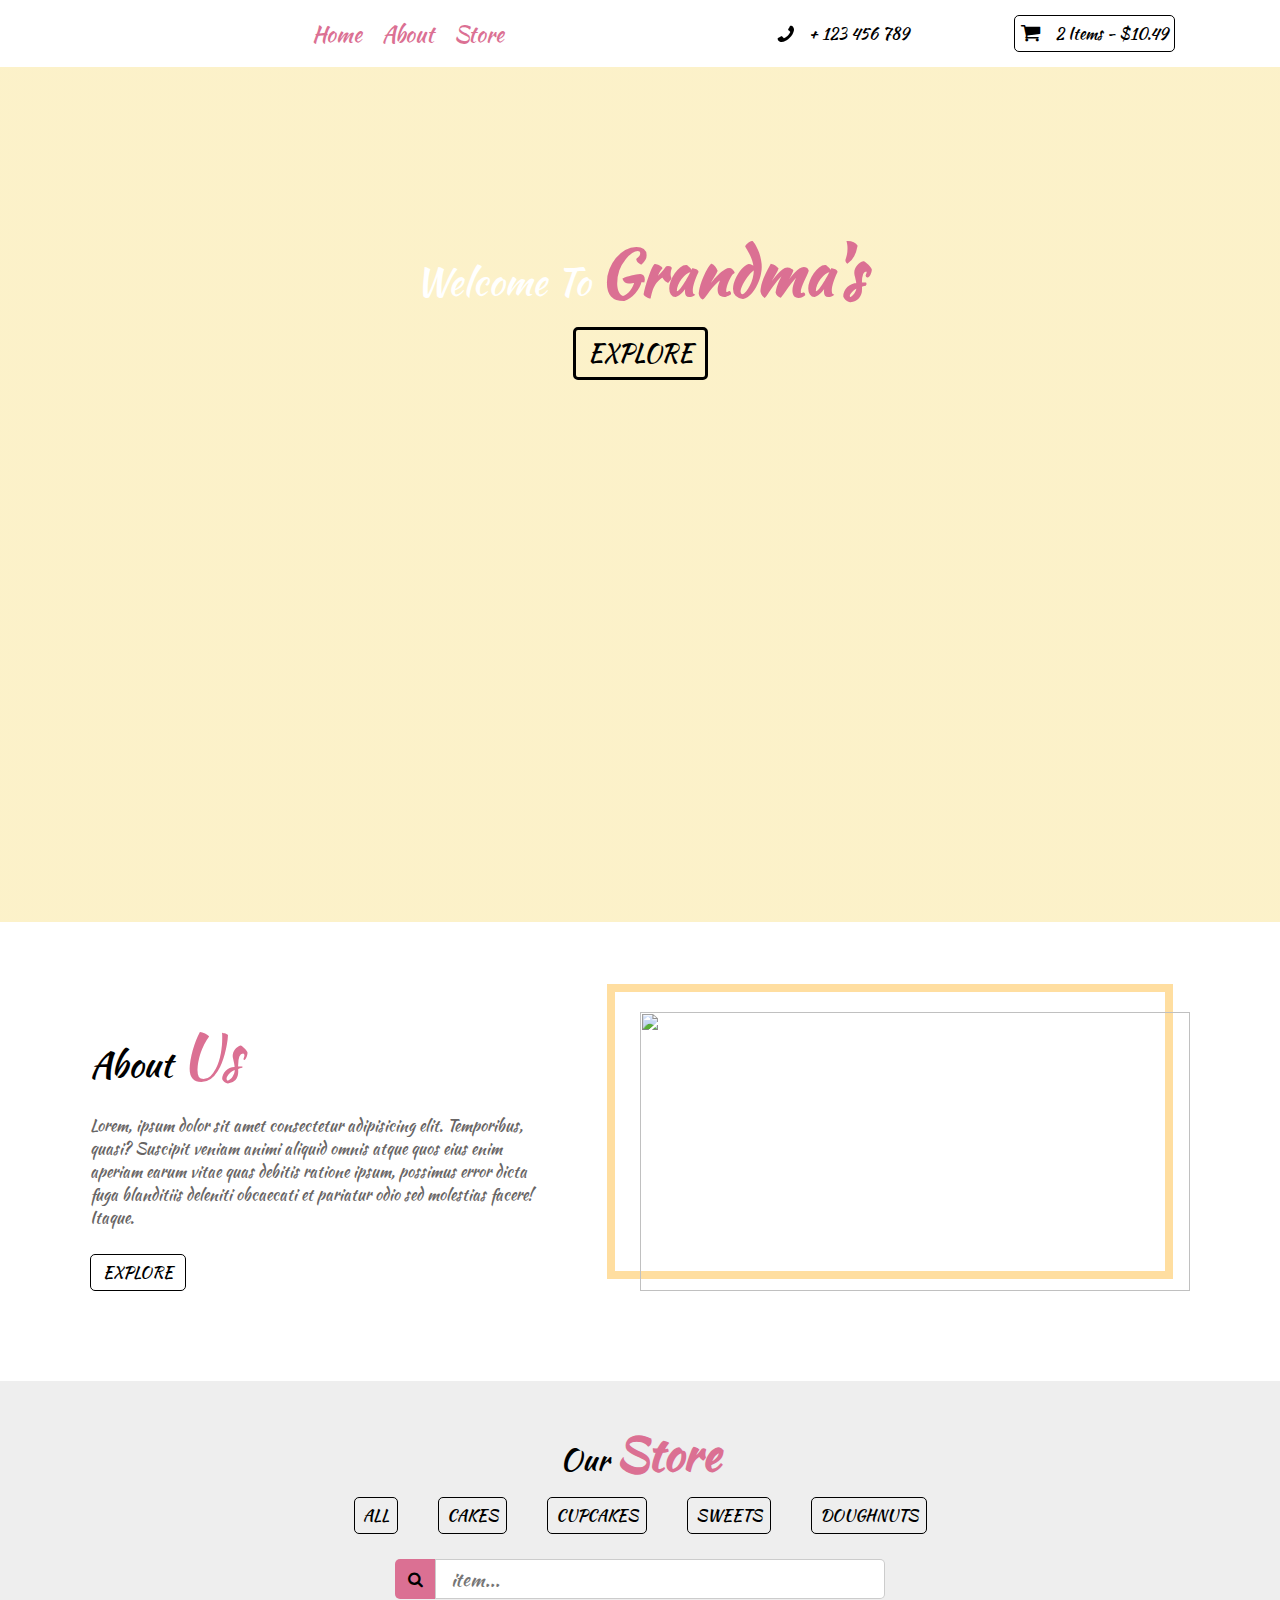
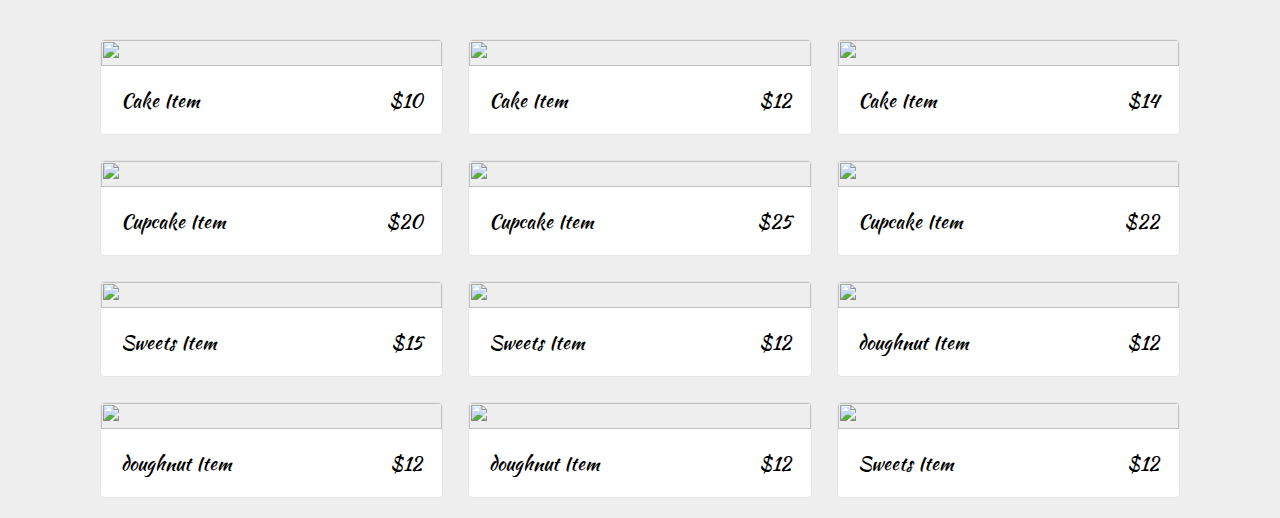
==== filter project/index.html @ b2967df7 "responsive" ====
<!DOCTYPE html>
<html lang="en">

<head>
    <meta charset="UTF-8">
    <meta http-equiv="X-UA-Compatible" content="IE=edge">
    <meta name="viewport" content="width=device-width, initial-scale=1.0">
    <link href='https://fonts.googleapis.com/css?family=Kaushan Script' rel='stylesheet'>
    <link rel="stylesheet" href="https://cdnjs.cloudflare.com/ajax/libs/font-awesome/4.7.0/css/font-awesome.min.css">
    <link rel="stylesheet" href="./style.css">
    <title>Document</title>
</head>

<body>
    <nav>
        <div class="icons-nav">
        <img src="./img/logo.svg" alt="" class="icon-doughnut">
         <i class="fa fa-bars"></i>
        </div>
        <div class="header">
            <div class="left">
                <div class="header-left-link">Home</div>
                <div class="header-left-link x">About</div>
                <div class="header-left-link">Store</div>
            </div>
            <div class="right">
                <div class="tel">
                    <i class="fa fa-phone"></i>
                    <span>+ 123 456 789</span>
                </div>
                <div class="cart">
                    <i class="fa fa-shopping-cart"></i>
                    <span>2 Items - $10.49</span>
                </div>
            </div>
        </div>
    </nav>
    <section>
        <div class="banner">
            <div class="welcome-text">Welcome To <span>Grandma's</span></div>
            <a href="#" class="explore">EXPLORE</a>
        </div>
    </section>
    <section>
        <div class="about-us">
            <div class="left">
                <div class="header">About <span>Us</span></div>
                <div class="content">Lorem, ipsum dolor sit amet consectetur adipisicing elit. Temporibus, quasi?
                    Suscipit veniam animi aliquid omnis atque quos eius enim aperiam earum vitae quas debitis ratione
                    ipsum, possimus error dicta fuga blanditiis deleniti obcaecati et pariatur odio sed molestias
                    facere! Itaque.</div>
                <a href="#" class="explore">EXPLORE</a>
            </div>
            <div class="right">
                <div>
                    <img src="./img/sweets-1.jpeg" alt="">
                </div>
            </div>
        </div>
    </section>
    <main>
        <div class="header">Our <span>Store</span> </div>
        <div class="filters">
            <div class="filter all">ALL</div>
            <div class="filter cake">CAKES</div>
            <div class="filter cupcake">CUPCAKES</div>
            <div class="filter sweet">SWEETS</div>
            <div class="filter doughnut">DOUGHNUTS</div>
        </div>
        <div class="input-container">
            <i class="fa fa-search"></i>
            <input class="input" type="text" placeholder="item..."></input>
        </div>
        <section>
            <div class="cards-container">
            </div>
        </section>
    </main>
    <section>
        <div class="modal-container" >
        <div class="modal">
            <img src="./img/cupcake-3.jpeg" alt="">
            <i id="close-icon" class="fa fa-window-close"></i>
            <i id="pre-btn" class="fa fa-caret-left"></i>
            <i id="next-btn" class="fa fa-caret-right"></i>
        </div>
    </div>
    </section>
    <script src="./script.js"></script>
</body>

</html>
---- filter project/style.css ----
* {
    margin: 0;
    box-sizing: border-box;
    font-family: 'kaushan Script';
}

body {
    font-size: 16px;
}

nav {
    display: flex;
    padding: 15px;
}

nav img {
    margin-left: 10px;
    cursor: pointer;
}

nav .header {
    width: 100%;
    display: flex;
    justify-content: space-around;
    align-items: center;
}

nav .header .left {
    color: palevioletred;
    margin-left: 110px;
    width: 100%;
    font-size: 1.4em;
    display: flex;
    justify-content: center;
}

nav .header .left .header-left-link {
    margin-right: 20px;
    cursor: pointer;
    transition: 0.9s;
}

nav .header .left .header-left-link:hover {
    color: black;
}

nav .header .right {
    width: 100%;
    font-size: 1em;
    display: flex;
    justify-content: flex-end;
    align-items: center;
}

nav .header .right div {
    margin-right: 90px;
    display: flex;
    justify-content: center;
    align-items: center;
    width: 161px;
}

.tel i {
    transform: rotateY(180deg);
    padding-top: 3px;
}

nav .header .right .cart {
    border: 1px solid black;
    padding: 6px;
    border-radius: 5px;
    cursor: pointer;
}

nav .header .right i {
    margin-right: 15px;
    font-size: 1.3em;
}

nav .header .right .cart:hover {
    background-color: palevioletred;
    color: white;
    border: 1px solid palevioletred;
}

.banner {
    padding-top: 160px;
    width: 100%;
    display: flex;
    align-items: center;
    height: calc(100vh - 45px);
    flex-direction: column;
    background: linear-gradient(rgba(249, 228, 148, 0.5), rgba(249, 228, 148, 0.5)), url('./img/headerBcg.jpeg') center/cover fixed no-repeat;

}

.banner .welcome-text {
    font-size: 2.3em;
    color: white;
    margin-bottom: 9px;
    text-align: center;
}

.banner span {
    font-size: 1.7em;
    color: palevioletred;
    font-weight: bold;
}

.explore {
    border: 3px solid black;
    border-radius: 5px;
    padding: 6px 12px;
    font-size: 1.5em;
    transition: 0.2s;
    text-decoration: none;
    color: black;
}

.explore:hover {
    background-color: black;
    color: palevioletred;
    cursor: pointer;
}

.about-us {
    display: flex;
    justify-content: center;
    padding: 90px
}

.about-us .right {
    display: flex;
    justify-content: center;
    align-items: center;
    flex: 1;
}

.about-us .left {
    flex: 1;
    display: flex;
    align-items: flex-start;
    flex-direction: column;
}

.about-us .left .header {
    font-size: 2.2em;
    padding-bottom: 15px;
}

.about-us .left span {
    font-size: 1.7em;
    color: palevioletred;
}

.about-us .left .content {
    color: rgb(104, 101, 101);
    padding-bottom: 25px;
    padding-right: 90px;
}

.about-us .explore {
    border: 1px solid black;
    font-size: 1em;
}

.about-us .right div {
    position: relative;
    width: 100%;
    height: 100%;
}

.about-us .right div::before {
    content: "";
    position: absolute;
    top: -20px;
    left: -25px;
    width: 100%;
    height: 100%;
    outline: 8px solid rgb(255, 222, 160);
    z-index: -1;
    transition: all 1s ease-in-out;
}

.about-us .right div:hover::before {
    top: 0px;
    left: 0px;
}

.about-us .right img {
    width: 100%;
    height: 100%;
    cursor: pointer;
}

main {
    width: 100%;
    background-color: rgb(238, 238, 238);
}

main .header {
    width: 100%;
    text-align: center;
    color: black;
    font-size: 1.9em;
    padding-top: 40px;
}

main span {
    font-size: 1.5em;
    color: palevioletred;
    font-weight: bold;
}

main .filters {
    width: 100%;
    display: flex;
    align-items: center;
    justify-content: center;
    margin-bottom: 15px;
    flex-wrap: wrap;
}

main .filters .filter {
    border: 1px solid black;
    margin: 10px 20px;
    border-radius: 5px;
    cursor: pointer;
    padding: 6px 8px;
    transition: 0.3s;
}

main .filters .filter:hover {
    background-color: black;
    color: palevioletred;
}

main .input-container {
    width: 100%;
    display: flex;
    align-items: center;
    justify-content: center;
    padding-bottom: 20px;
}

main .input-container i {
    height: 40px;
    width: 40px;
    background-color: palevioletred;
    display: flex;
    justify-content: center;
    align-items: center;
    border-top-left-radius: 5px;
    border-bottom-left-radius: 5px;

}

main .input-container input {
    border-top-right-radius: 5px;
    border-bottom-right-radius: 5px;
    width: 450px;
    height: 40px;
    border: 1px solid rgba(0, 0, 0, 0.2);
    outline: none;
    padding-left: 15px;
    font-size: 1.2em;
}

main .input-container input:focus {
    box-shadow: 0 0 3px 3px rgba(84, 179, 223, 0.63);
}

main section .cards-container {
    display: grid;
    grid-template-columns: 1fr 1fr 1fr;
    padding: 20px 100px;
    gap: 25px;
}

main section .grid-item {
    display: flex;
    flex-direction: column;
    border: 1px solid rgba(0, 0, 0, 0.03);
    border-radius: 5px;
    overflow: hidden;
    position: relative;
}

main section .grid-item .img {
    width: 100%;
    height: 100%;
    transition: 1s ease-in-out;
}

main section .grid-item .info {
    display: flex;
    align-items: center;
    justify-content: space-between;
    padding: 20px;
    background-color: white;
    font-size: 1.2em;
    z-index: 2;
}

main section .grid-item i {
    display: flex;
    justify-content: center;
    align-items: center;
    width: 45px;
    height: 50px;
    background-color: rgb(248, 240, 168);
    border-top-left-radius: 15px;
    position: absolute;
    bottom: 0px;
    right: -68px;
    z-index: 1;
    font-size: 1.1em;
    transition: 1s ease-in-out;
}
main section .grid-item .img:hover + i{
    bottom: 68px;
    right: 0px;
}

main section .grid-item .img:hover{
transform: scale(120%);
}

.modal-container{
    width: 100%;
    height: 100vh;
    background-color: rgba(0, 0, 0, 0.5);
    position: fixed;
    z-index: 3;
    top:0;
    left: 0px;
    display: none;
    justify-content: center;
    align-items: center;
    padding: 0px 25px;
}

.modal-container .modal{
 max-width: 650px;
 position: relative;
}

.modal-container .modal img{
    width: 100%;
    border-radius: 5px;
}

.modal-container .modal i{
    color: palevioletred;
    position: absolute;
    cursor: pointer;
    transition: 0.5s;
}

.modal-container .modal i:hover{
    color: rgb(248, 240, 168);
}

.modal-container .modal #close-icon{
    top: -50px;
    right: 0px;
    font-size: 2.5em;
}

.modal-container .modal #pre-btn{
    left: -30px;
    top: 50%;
    transform: translate(0,-50%);
    font-size: 4.5em;
}

.modal-container .modal #next-btn{
    right: -30px;
    top: 50%;
    transform: translate(0,-50%);
    font-size: 4.5em;
}

.icons-nav i{
    display: none;
}



@media screen and (max-width : 1000px){
    nav .header .right , nav .header .cart {
        display: none;
    }

    nav{
        flex-wrap: wrap;
        overflow: hidden;
        height: 75px;
        transition:1s;
    }

    nav .header .left{
        display: flex;
        flex-direction: column;
        align-items: flex-start;
        margin: 7px 0px 0px 8px;
    }

    nav .header .left .x{
        margin: 7px 0px;
    }

    .icons-nav{
        padding-right: 15px;
        display: flex;
        justify-content: space-between;
        align-items: center;
        width: 100%;
    }

    .icons-nav i{
        color: palevioletred;
        font-size: 2.1em;
        display: block;
    }

    .show-nav{
        height: 200px ;
    }

    .about-us{
        flex-direction: column;
    }

    .about-us .right{ 
        margin-top: 100px;
    }

    main section .cards-container {
        grid-template-columns:  1fr 1fr;
    }
}

@media screen and (max-width : 550px){
    main section .cards-container {
        grid-template-columns:  1fr;
        padding: 20px 25px;
        
    }

    main .input-container{
        width: auto;
        margin: 10px 25px;
    }

    main .input-container input{
        width: 100%;
    }
}
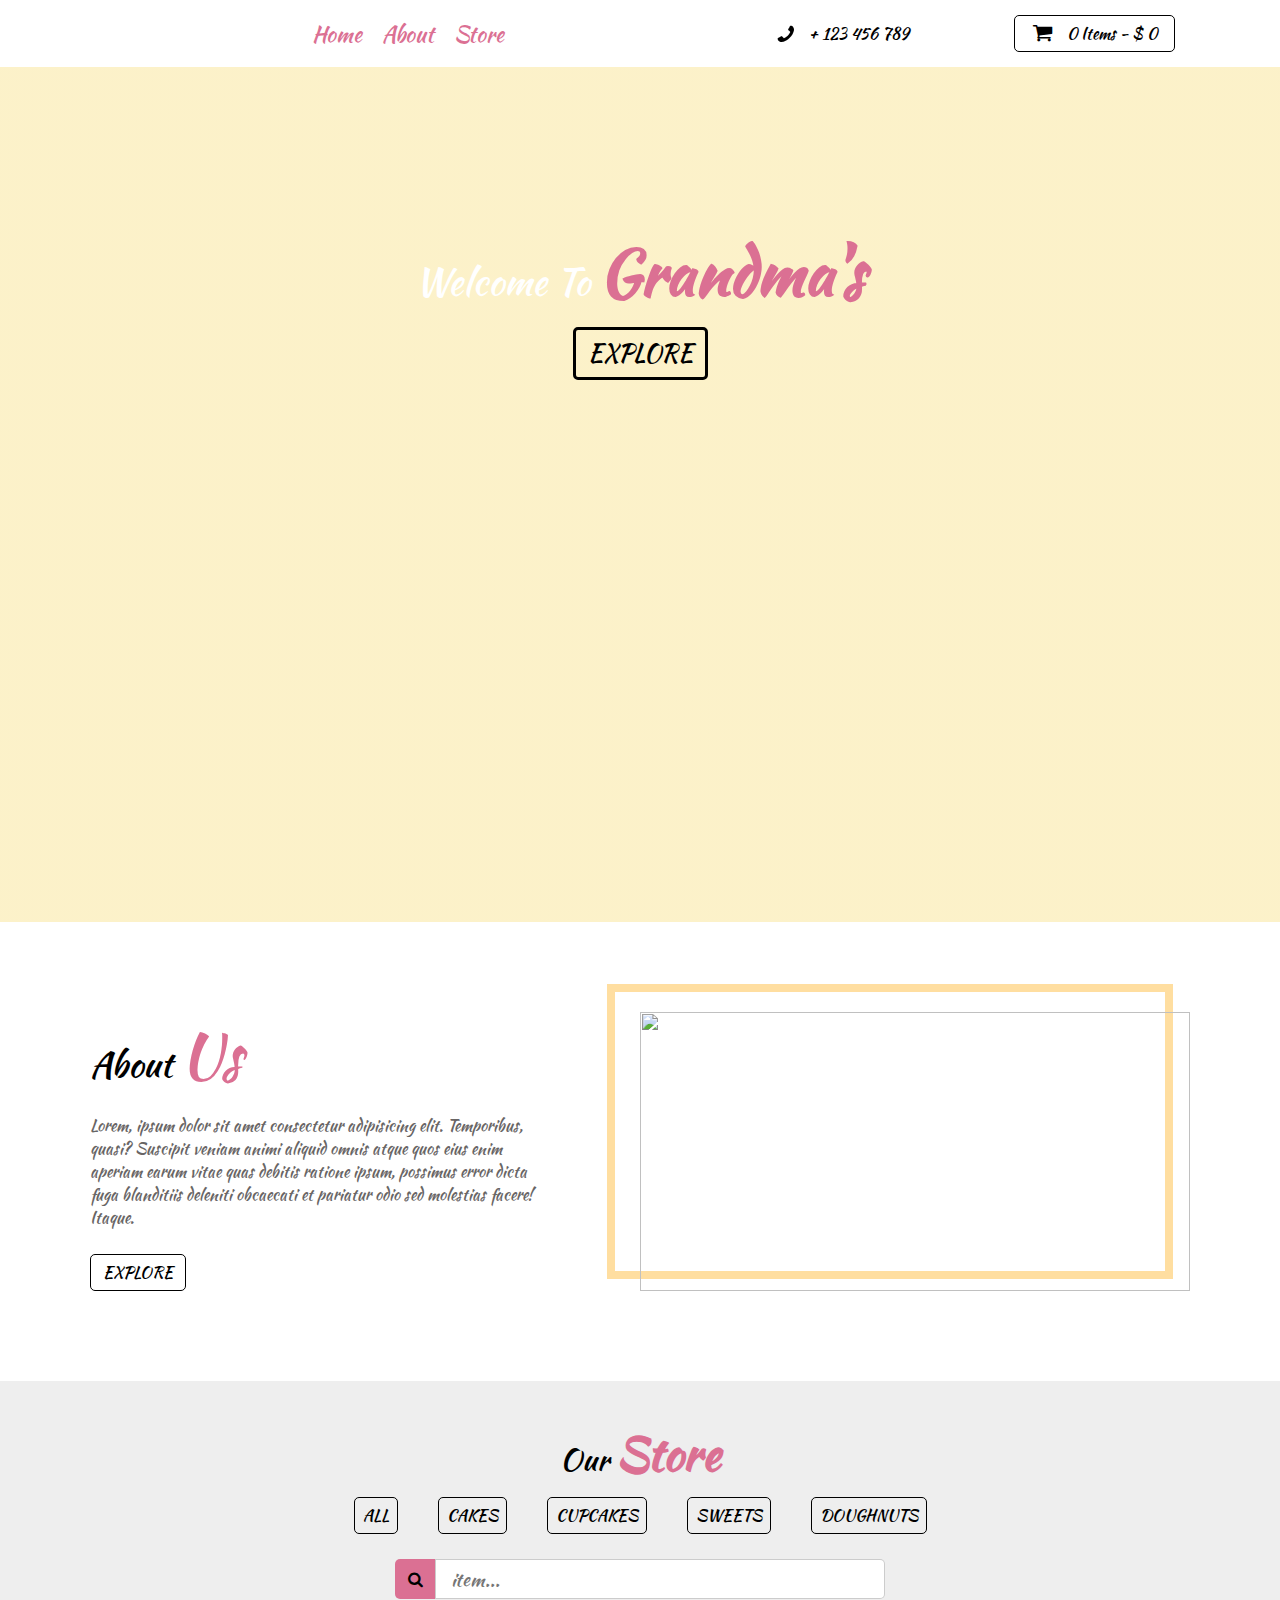
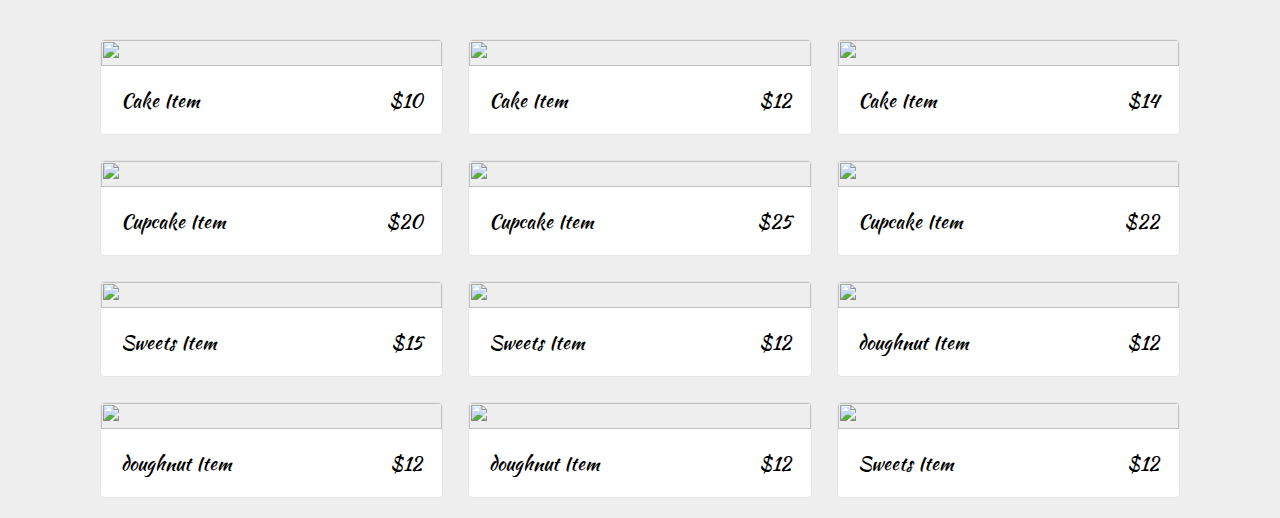
==== commit 74f89279: "Add Grocery Cart" ====
--- a/filter project/index.html
+++ b/filter project/index.html
@@ -12,6 +12,18 @@
 </head>
 
 <body>
+    <div class="total-cart">
+        <ul class="purchases">
+        </ul>
+        <div class="total-price">
+            <span>Total</span>
+          <span> $ <span class="price"></span></span>
+        </div>
+        <div class="btns">
+            <div class="clear-cart">CLEAR CART</div>
+            <div class="checkout">CHECKOUT</div>
+        </div>
+    </div>
     <nav>
         <div class="icons-nav">
         <img src="./img/logo.svg" alt="" class="icon-doughnut">
@@ -28,9 +40,9 @@
                     <i class="fa fa-phone"></i>
                     <span>+ 123 456 789</span>
                 </div>
-                <div class="cart">
+                <div class="cart" onclick="showTotalPurchases()">
                     <i class="fa fa-shopping-cart"></i>
-                    <span>2 Items - $10.49</span>
+                    <span><span class="totalItemsNumber" ></span> Items - $ <span class="totalPriceNav" ></span></span>
                 </div>
             </div>
         </div>
--- a/filter project/style.css
+++ b/filter project/style.css
@@ -81,6 +81,104 @@
     background-color: palevioletred;
     color: white;
     border: 1px solid palevioletred;
+}
+
+.total-cart {
+    position: absolute;
+    top: 75px;
+    right: 0px;
+    width: 0;
+    background-color: rgba(255, 255, 255, 0.555);
+    transition: all 0.3s ease-in-out;
+    overflow: hidden;
+}
+
+.purchases {
+    list-style: none;
+    padding: 0;
+    margin-bottom: 40px;
+}
+
+.purchases li {
+    display: flex;
+    justify-content: space-between;
+    align-items: flex-start;
+    margin-bottom: 20px;
+
+}
+
+.purchases li img {
+    border-radius: 100px;
+    width: 55px;
+    height: 55px;
+    object-fit: cover;
+}
+
+.purchases li .cart-info {
+    margin: 0 40px;
+}
+
+.purchases li .cart-info .cart-item {
+    font-weight: bold;
+    margin-bottom: 5px;
+}
+
+.purchases li .cart-info .price {
+    font-size: 0.8em;
+    direction: rtl;
+}
+
+.purchases li .cart-info .price span {
+    font-size: 1.3em;
+}
+
+.purchases li i {
+    color: palevioletred;
+    font-size: 1.3em;
+}
+
+.total-cart .total-price {
+    margin-bottom: 20px;
+    display: flex;
+    justify-content: space-around;
+    align-items: center;
+}
+
+.total-cart .total-price .price {
+    font-weight: bold;
+}
+
+.total-cart .total-price .price span {
+    font-weight: normal;
+}
+
+.total-cart .total-price span {
+    font-size: 1.2em;
+}
+
+.total-cart .btns {
+    display: flex;
+    justify-content: space-between;
+    align-items: center;
+}
+
+.total-cart .btns .clear-cart {
+    border: 1px solid black;
+    padding: 5px;
+    border-radius: 5px;
+    margin-right: 15px;
+}
+
+.total-cart .btns .checkout {
+    border: 1px solid palevioletred;
+    padding: 5px;
+    border-radius: 5px;
+}
+
+.show-total-cart {
+    transform: rotateY(-360deg);
+    padding: 30px;
+    width: 300px;
 }
 
 .banner {
@@ -313,26 +411,34 @@
     position: absolute;
     bottom: 0px;
     right: -68px;
+    cursor: pointer;
     z-index: 1;
     font-size: 1.1em;
     transition: 1s ease-in-out;
 }
-main section .grid-item .img:hover + i{
+
+main section .grid-item .img:hover+i {
     bottom: 68px;
     right: 0px;
 }
 
-main section .grid-item .img:hover{
-transform: scale(120%);
-}
-
-.modal-container{
+main section .grid-item .img:hover {
+    transform: scale(120%);
+}
+
+main section .grid-item i:hover {
+    bottom: 68px;
+    right: 0px;
+    color: white;
+}
+
+.modal-container {
     width: 100%;
     height: 100vh;
     background-color: rgba(0, 0, 0, 0.5);
     position: fixed;
     z-index: 3;
-    top:0;
+    top: 0;
     left: 0px;
     display: none;
     justify-content: center;
@@ -340,77 +446,79 @@
     padding: 0px 25px;
 }
 
-.modal-container .modal{
- max-width: 650px;
- position: relative;
-}
-
-.modal-container .modal img{
-    width: 100%;
-    border-radius: 5px;
-}
-
-.modal-container .modal i{
+.modal-container .modal {
+    max-width: 650px;
+    position: relative;
+}
+
+.modal-container .modal img {
+    width: 100%;
+    border-radius: 5px;
+}
+
+.modal-container .modal i {
     color: palevioletred;
     position: absolute;
     cursor: pointer;
     transition: 0.5s;
 }
 
-.modal-container .modal i:hover{
+.modal-container .modal i:hover {
     color: rgb(248, 240, 168);
 }
 
-.modal-container .modal #close-icon{
+.modal-container .modal #close-icon {
     top: -50px;
     right: 0px;
     font-size: 2.5em;
 }
 
-.modal-container .modal #pre-btn{
+.modal-container .modal #pre-btn {
     left: -30px;
     top: 50%;
-    transform: translate(0,-50%);
+    transform: translate(0, -50%);
     font-size: 4.5em;
 }
 
-.modal-container .modal #next-btn{
+.modal-container .modal #next-btn {
     right: -30px;
     top: 50%;
-    transform: translate(0,-50%);
+    transform: translate(0, -50%);
     font-size: 4.5em;
 }
 
-.icons-nav i{
+.icons-nav i {
     display: none;
 }
 
 
 
-@media screen and (max-width : 1000px){
-    nav .header .right , nav .header .cart {
+@media screen and (max-width : 1000px) {
+
+    nav .header .right,
+    nav .header .cart {
         display: none;
     }
 
-    nav{
+    nav {
         flex-wrap: wrap;
         overflow: hidden;
         height: 75px;
-        transition:1s;
-    }
-
-    nav .header .left{
+        transition: 1s;
+    }
+
+    nav .header .left {
         display: flex;
         flex-direction: column;
         align-items: flex-start;
         margin: 7px 0px 0px 8px;
     }
 
-    nav .header .left .x{
+    nav .header .left .x {
         margin: 7px 0px;
     }
 
-    .icons-nav{
+    .icons-nav {
         padding-right: 15px;
         display: flex;
         justify-content: space-between;
@@ -418,43 +526,42 @@
         width: 100%;
     }
 
-    .icons-nav i{
+    .icons-nav i {
         color: palevioletred;
         font-size: 2.1em;
         display: block;
     }
 
-    .show-nav{
-        height: 200px ;
-    }
-
-    .about-us{
+    .show-nav {
+        height: 200px;
+    }
+
+    .about-us {
         flex-direction: column;
     }
 
-    .about-us .right{ 
+    .about-us .right {
         margin-top: 100px;
     }
 
     main section .cards-container {
-        grid-template-columns:  1fr 1fr;
-    }
-}
-
-@media screen and (max-width : 550px){
+        grid-template-columns: 1fr 1fr;
+    }
+}
+
+@media screen and (max-width : 550px) {
     main section .cards-container {
-        grid-template-columns:  1fr;
+        grid-template-columns: 1fr;
         padding: 20px 25px;
-        
-    }
-
-    main .input-container{
+
+    }
+
+    main .input-container {
         width: auto;
         margin: 10px 25px;
     }
 
-    main .input-container input{
+    main .input-container input {
         width: 100%;
     }
-}
-
+}